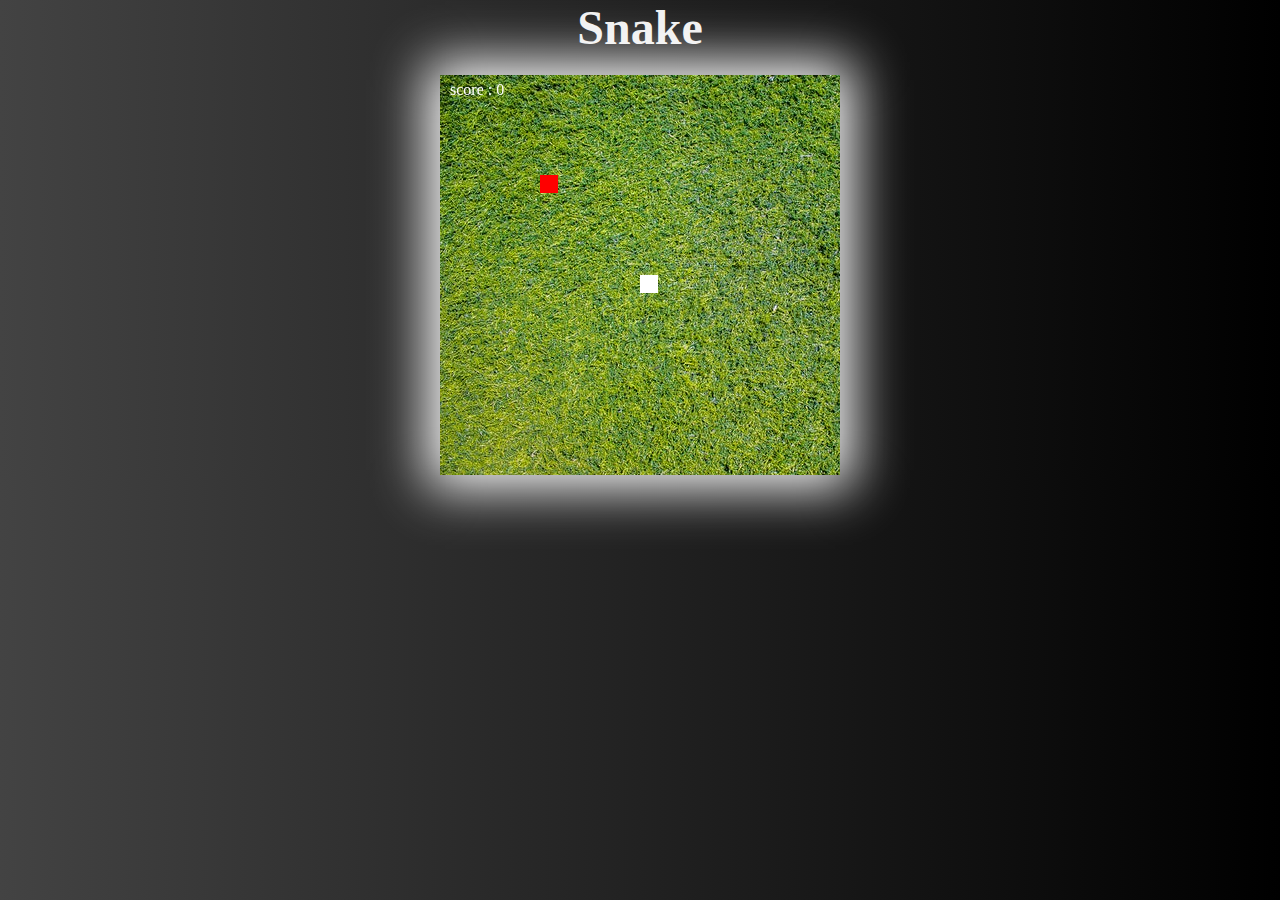
==== snake/index.html @ d8c15e3a "add snake" ====
<!DOCTYPE html>
<html lang="fr">
  <head>
    <meta charset="UTF-8" />
    <meta http-equiv="X-UA-Compatible" content="IE=edge" />
    <link rel="stylesheet" href="./style.css">
    <meta name="viewport" content="width=device-width, initial-scale=1.0" />
    <title>Snake</title>
  </head>
  <body>
    <h1>Snake</h1>
    <canvas id="game" height="400" width="400"></canvas>
    <script src="./index.js"></script>
  </body>
</html>
---- snake/style.css ----
*{
    margin: 0;
    padding: 0;
    box-sizing: border-box;
    
}
body{
    background-image: linear-gradient(to right, #434343 0%, black 100%);
    display: flex;
    flex-direction: column;
    justify-content: center;
    align-items: center;
}
h1{
    font-size: 3rem;
    color: #f1f1f1;
}
canvas{
    margin-top: 20px;
    box-shadow: rgb(253, 253, 253) 0px 0px 50px 13px;
}
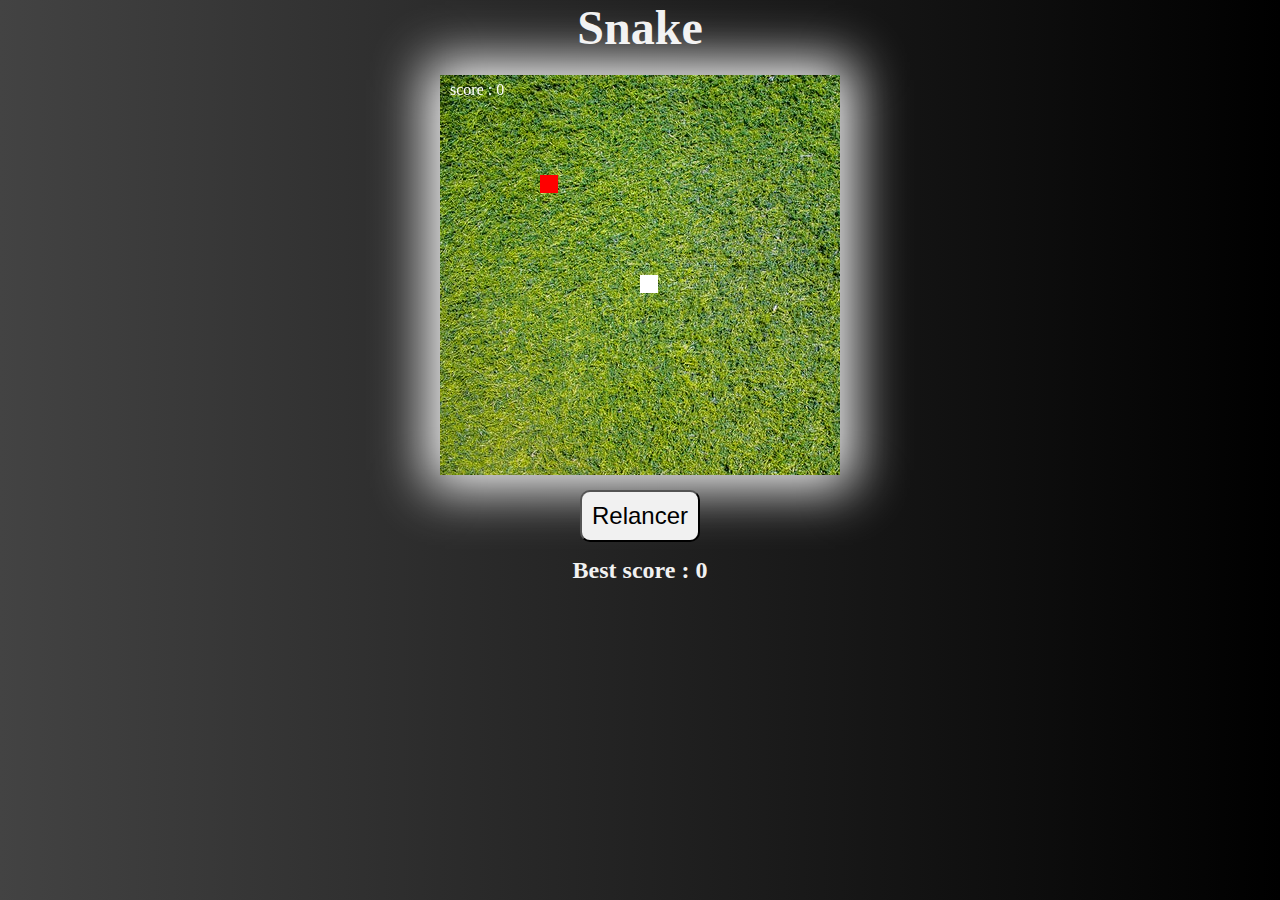
==== commit 0ac5c69b: "ajout best score, bouton rejouer, sons" ====
--- a/snake/index.html
+++ b/snake/index.html
@@ -10,6 +10,8 @@
   <body>
     <h1>Snake</h1>
     <canvas id="game" height="400" width="400"></canvas>
+    <button id="restart">Relancer</button>
+    <h2> Best score : <span id="best">0</span></h2>
     <script src="./index.js"></script>
   </body>
 </html>
--- a/snake/style.css
+++ b/snake/style.css
@@ -18,4 +18,22 @@
 canvas{
     margin-top: 20px;
     box-shadow: rgb(253, 253, 253) 0px 0px 50px 13px;
+}
+#restart{
+    padding: 10px;
+    margin: 15px;
+    font-size: 1.5rem;
+    border-radius: 10px;
+    background-color: #f1f1f1;
+    transition: .2s;
+
+}
+#restart:hover{
+    background: transparent;
+    color: #f1f1f1;
+    border: 1px solid #f1f1f1;
+}
+
+h2{
+    color: #f1f1f1;
 }